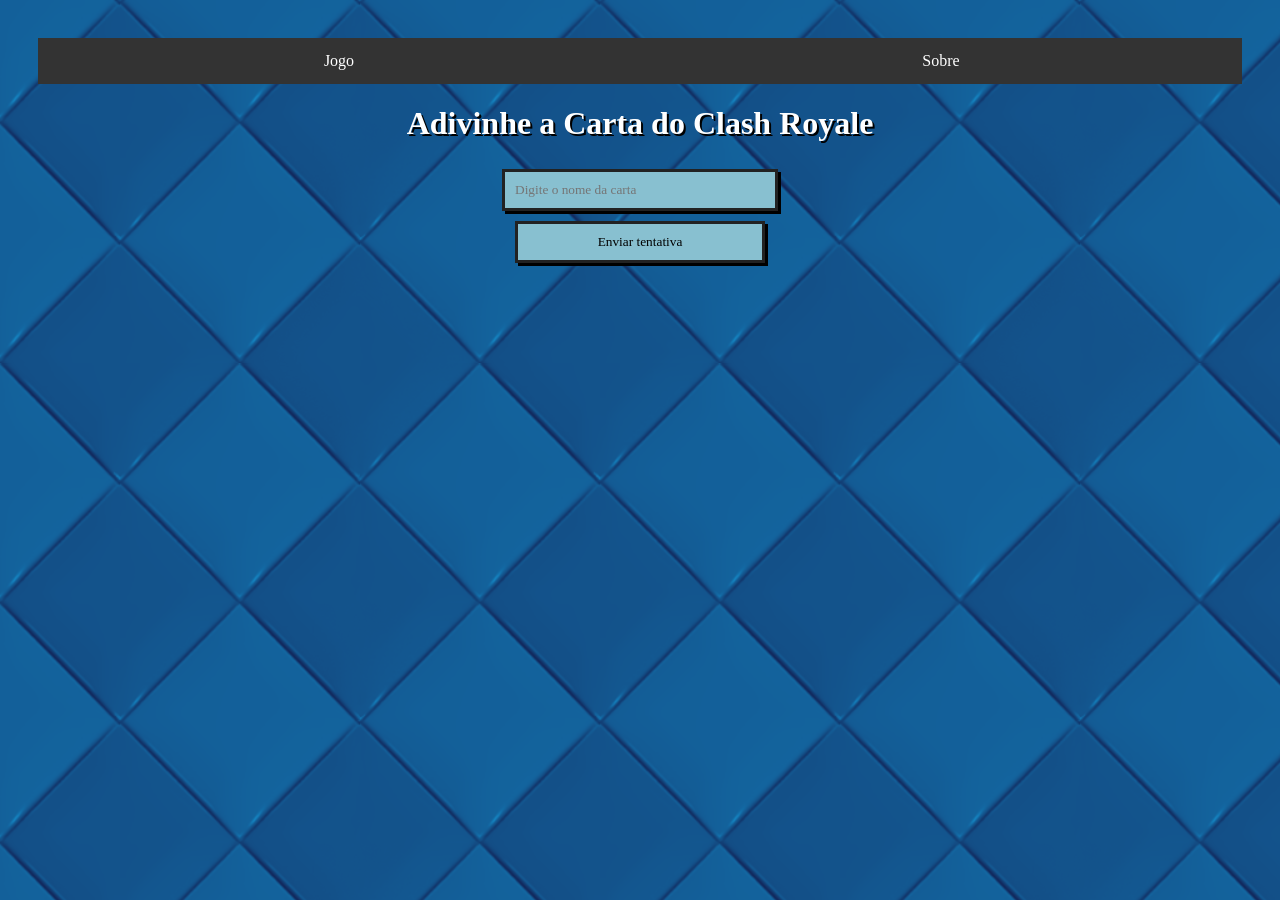
==== index.html @ 4ed064f9 "transpilado para JS" ====
<!DOCTYPE html>
<html lang="pt-br">
<head>
    <meta charset="UTF-8">
    <title>Adivinhe a Carta - Clash Royale</title>
    <style>
        .resultado .correct {
            background-color: #4caf50;
        }

        .resultado .incorrect {
            background-color: #e53935;
        }

        body {
            font-family: 'Press Start 2P', cursive;
            background-image: url('imagens/background.png');
            background-repeat: repeat;
            color: white;
            text-align: center;
            padding: 30px;
        }

        h1 {
            text-shadow: 2px 2px #000;
        }

        input[type="text"], input[type="submit"], button {
            padding: 10px;
            margin: 5px;
            width: 250px;
            cursor: pointer;
            border: 3px solid #222;
            background-color: #88c0d0;
            color: #000;
            font-family: 'Press Start 2P', cursive;
            box-shadow: 3px 3px #000;
        }

        input[type="submit"]:hover, button:hover {
            background-color: #a3d5e0;
        }

        .resultado {
            display: inline-block;
            background-color: rgb(31, 31, 31);
            border: 4px solid #000;
            border-radius: 8px;
            padding: 20px;
            box-shadow: 5px 5px #000;
            margin-top: 20px;
        }

        .resultado p {
            background-color: #3a3a3a;
            border: 3px solid #000;
            border-radius: 5px;
            padding: 8px;
            margin: 5px 0;
            color: white;
            box-shadow: 2px 2px #000;
        }

        .mensagem {
            background-color: #3a3a3a;
            border: 3px solid #000;
            border-radius: 5px;
            padding: 8px;
            margin: 5px 0;
            color: white;
            box-shadow: 2px 2px #000;
        }

        .header {
            background-color: #333;
            border: 3px solid #000;
            padding: 10px;
            border-radius: 5px;
            box-shadow: 2px 2px #000;
            margin-bottom: 10px;
        }

        .navbar {
            display: flex;
            background-color: #333;
        }

        .navbar a {
            flex: 1;
            color: white;
            text-align: center;
            padding: 14px 0;
            text-decoration: none;
            transition: background-color 0.3s;
        }

        .navbar a:hover {
            background-color: #575757;
        }

        /* Importando uma fonte pixelada */
        @import url('https://fonts.googleapis.com/css2?family=Press+Start+2P&display=swap');
    </style>
</head>
<body>

<div class="navbar">
    <a href="index.html">Jogo</a>
    <a href="sobre.html">Sobre</a>
</div>

<h1>Adivinhe a Carta do Clash Royale</h1>

<div id="form-container">
    <form id="jogo-form">
        <input type="text" id="tentativa" placeholder="Digite o nome da carta" required autocomplete="off" list="cartas-datalist">
        <datalist id="cartas-datalist"></datalist>
        <br>
        <input type="submit" value="Enviar tentativa">
    </form>
</div>

<div id="resultado-container"></div>

<script>
    const cartas = {
        //? Elixir
        "espelho": {elixir: "?", raridade: "Épica", tipo: "Feitiço", unidades: 1, alvos: "Nenhum", alcance: "-"},
        //1 Elixir
        "espírito de fogo": {elixir: 1, raridade: "Comum", tipo: "Tropa Terrestre", unidades: 1, alvos: "Aéreo/Terrestre", alcance: "-"},
        "espírito de gelo": {elixir: 1, raridade: "Comum", tipo: "Tropa Terrestre", unidades: 1, alvos: "Aéreo/Terrestre", alcance: "2,5"},
        "espírito elétrico": {elixir: 1, raridade: "Comum", tipo: "Tropa Terrestre", unidades: 1, alvos: "Aéreo/Terrestre", alcance: "2,5"},
        "espírito de cura": {elixir: 1, raridade: "Rara", tipo: "Tropa Terrestre", unidades: 1, alvos: "Aéreo/Terrestre", alcance: "2,5"},
        "esqueletos": {elixir: 1, raridade: "Comum", tipo: "Tropa Terrestre", unidades: 3, alvos: "Terrestre", alcance: "Físico Próximo"},
        //2 Elixir
        "arbusto suspeito": {elixir: 2, raridade: "Rara", tipo: "Tropa Terrestre", unidades: 1, alvos: "Construções", alcance: "-"},
        "barril de bárbaro": {elixir: 2, raridade: "Épica", tipo: "Feitiço", unidades: 1, alvos: "Terrestre", alcance: "4,5"},
        "berserker": {elixir: 2, raridade: "Comum", tipo: "Tropa Terrestre", unidades: 1, alvos: "Terrestre", alcance: "Físico próximo"},
        "bombardeiro": {elixir: 2, raridade: "Comum", tipo: "Tropa Terrestre", unidades: 1, alvos: "Terrestre", alcance: "4,5"},
        "bola de neve": {elixir: 2, raridade: "Comum", tipo: "Feitiço", unidades: 1, alvos: "Aéreo/Terrestre", alcance: "Toda arena"},
        "destruídores de muros": {elixir: 2, raridade: "Épica", tipo: "Tropa Terrestre", unidades: 2, alvos: "Construções", alcance: "Físico próximo"},
        "morcegos": {elixir: 2, raridade: "Comum", tipo: "Tropa Aérea", unidades: 5, alvos: "Aéreo/Terrestre", alcance: "Físico médio"},
        "goblins": {elixir: 2, raridade: "Comum", tipo: "Tropa Terrestre", unidades: 4, alvos: "Terrestre", alcance: "Físico próximo"},
        "goblins lanceiros": {elixir: 2, raridade: "Comum", tipo: "Tropa Terrestre", unidades: 3, alvos: "Aéreo/Terrestre", alcance: "5,5"},
        "golem de gelo": {elixir: 2, raridade: "Rara", tipo: "Tropa Terrestre", unidades: 1, alvos: "Construções", alcance: "Físico próximo"},
        "fúria": {elixir: 2, raridade: "Épica", tipo: "Feitiço", unidades: 1, alvos: "Aéreo/Terrestre", alcance: "Toda arena"},
        "maldição goblin": {elixir: 2, raridade: "Épica", tipo: "Feitiço", unidades: 1, alvos: "Aéreo/Terrestre", alcance: "Toda arena"},
        "tronco": {elixir: 2, raridade: "Lendária", tipo: "Feitiço", unidades: 1, alvos: "Terrestre", alcance: "10,1"},
        "zap": {elixir: 2, raridade: "Comum", tipo: "Feitiço", unidades: 1, alvos: "Aéreo/Terrestre", alcance: "Toda arena"},
        //3 Elixir
        "vinhas": {elixir: 3, raridade: "Épica", tipo: "Feitiço", unidades: 3, alvos: "Aéreo/Terrestre", alcance: "Toda arena"},
        "megasservo": {elixir: 3, raridade: "Rara", tipo: "Tropa Aérea", unidades: 1, alvos: "Aéreo/Terrestre", alcance: "Físico distante"},
        "princesa": {elixir: 3, raridade: "Lendária", tipo: "Tropa Terrestre", unidades: 1, alvos: "Aéreo/Terrestre", alcance: "9"},
        "mago de gelo": {elixir: 3, raridade: "Lendária", tipo: "Tropa Terrestre", unidades: 1, alvos: "Aéreo/Terrestre", alcance: "5,5"},
        "cavaleiro": {elixir: 3, raridade: "Comum", tipo: "Tropa Terrestre", unidades: 1, alvos: "Terrestre", alcance: "Físico médio"},
        "arqueiras": {elixir: 3, raridade: "Comum", tipo: "Tropa Terrestre", unidades: 2, alvos: "Aéreo/Terrestre", alcance: "5"},
        "flechas": {elixir: 3, raridade: "Comum", tipo: "Feitiço", unidades: 1, alvos: "Aéreo/Terrestre", alcance: "Toda arena"},
        "barril de esqueletos": {elixir: 3, raridade: "Comum", tipo: "Tropa Aérea", unidades: 1, alvos: "Construções", alcance: "-"},
        "gangue de goblins": {elixir: 3, raridade: "Comum", tipo: "Tropa Terrestre", unidades: 6, alvos: "Aéreo/Terrestre", alcance: "-"},
        "goblin com dardo": {elixir: 3, raridade: "Rara", tipo: "Tropa Terrestre", unidades: 1, alvos: "Aéreo/Terrestre", alcance: "6,5"},
        "canhão": {elixir: 3, raridade: "Comum", tipo: "Construção", unidades: 1, alvos: "Terrestre", alcance: "5,5"},
        "lápide": {elixir: 3, raridade: "Rara", tipo: "Construção", unidades: 1, alvos: "Nenhum", alcance: "-"},
        "tornado": {elixir: 3, raridade: "Épica", tipo: "Feitiço", unidades: 1, alvos: "Aéreo/Terrestre", alcance: "Toda arena"},
        "golem de elixir": {elixir: 3, raridade: "Rara", tipo: "Tropa Terrestre", unidades: 1, alvos: "Construções", alcance: "Físico próximo"},
        "barril de goblins": {elixir: 3, raridade: "Épica", tipo: "Feitiço", unidades: 3, alvos: "Nenhum", alcance: "Toda arena"},
        "clone": {elixir: 3, raridade: "Épica", tipo: "Feitiço", unidades: 1, alvos: "Aéreo/Terrestre", alcance: "Toda arena"},
        "exército de esqueletos": {elixir: 3, raridade: "Épica", tipo: "Tropa Terrestre", unidades: 15, alvos: "Terrestre", alcance: "-"},
        "servos": {elixir: 3, raridade: "Comum", tipo: "Tropa Aérea", unidades: 3, alvos: "Aéreo/Terrestre", alcance: "Físico distante"},
        "guardas": {elixir: 3, raridade: "Épica", tipo: "Tropa Terrestre", unidades: 3, alvos: "Terrestre", alcance: "Físico distante"},
        "mineiro": {elixir: 3, raridade: "Lendária", tipo: "Tropa Terrestre", unidades: 1, alvos: "Terrestre", alcance: "Toda arena"},
        "bandida": {elixir: 3, raridade: "Lendária", tipo: "Tropa Terrestre", unidades: 1, alvos: "Terrestre", alcance: "Físico próximo"},
        "fantasma real": {elixir: 3, raridade: "Lendária", tipo: "Tropa Terrestre", unidades: 1, alvos: "Terrestre", alcance: "Físico médio"},
        "terremoto": {elixir: 3, raridade: "Rara", tipo: "Feitiço", unidades: 1, alvos: "Terrestre", alcance: "Toda arena"},
        "pescador": {elixir: 3, raridade: "Lendária", tipo: "Tropa Terrestre", unidades: 1, alvos: "Terrestre", alcance: "Físico médio"},
        "pirotécnica": {elixir: 3, raridade: "Comum", tipo: "Tropa Terrestre", unidades: 1, alvos: "Aéreo/Terrestre", alcance: "6"},
        "encomenda real": {elixir: 3, raridade: "Comum", tipo: "Feitiço", unidades: 1, alvos: "Aéreo/Terrestre", alcance: "3"},
        "pequeno príncipe": {elixir: 3, raridade: "Campeão", tipo: "Tropa Terrestre", unidades: 1, alvos: "Aéreo/Terrestre", alcance: "5,5"},
        "vácuo": {elixir: 3, raridade: "Épica", tipo: "Feitiço", unidades: 1, alvos: "Aéreo/Terrestre", alcance: "Toda arena"},
        //4 Elixir
        "mineiro bombado": {elixir: 4, raridade: "Campeão", tipo: "Tropa Terrestre", unidades: 1, alvos: "Terrestre", alcance: "Físico distante"},
        "rei esqueleto": {elixir: 4, raridade: "Campeão", tipo: "Tropa Terrestre", unidades: 1, alvos: "Terrestre", alcance: "Físico médio"},
        "cavaleiro dourado": {elixir: 4, raridade: "Campeão", tipo: "Tropa Terrestre", unidades: 1, alvos: "Terrestre", alcance: "Físico médio"},
        "bruxa mãe": {elixir: 4, raridade: "Lendária", tipo: "Tropa Terrestre", unidades: 1, alvos: "Aéreo/Terrestre", alcance: "5,5"},
        "fênix": {elixir: 4, raridade: "Lendária", tipo: "Tropa Aérea", unidades: 1, alvos: "Aéreo/Terrestre", alcance: "Físico distante"},
        "goblin demolidor": {elixir: 4, raridade: "Rara", tipo: "Tropa Terrestre", unidades: 1, alvos: "Terrestre", alcance: "5"},
        "caçador": {elixir: 4, raridade: "Épica", tipo: "Tropa Terrestre", unidades: 1, alvos: "Aéreo/Terrestre", alcance: "4"},
        "máquina voadora": {elixir: 4, raridade: "Rara", tipo: "Tropa Aérea", unidades: 1, alvos: "Aéreo/Terrestre", alcance: "6"},
        "eletrocutadores": {elixir: 4, raridade: "Rara", tipo: "Tropa Terrestre", unidades: 3, alvos: "Aéreo/Terrestre", alcance: "4,5"},
        "gigante das runas": {elixir: 4, raridade: "Épica", tipo: "Tropa Terrestre", unidades: 1, alvos: "Construções", alcance: "Físico médio"},
        "bruxa sombria": {elixir: 4, raridade: "Lendária", tipo: "Tropa Terrestre", unidades: 1, alvos: "Terrestre", alcance: "Físico distante"},
        "arqueiro mágico": {elixir: 4, raridade: "Lendária", tipo: "Tropa Terrestre", unidades: 1, alvos: "Aéreo/Terrestre", alcance: "7"},
        "mago elétrico": {elixir: 4, raridade: "Lendária", tipo: "Tropa Terrestre", unidades: 1, alvos: "Aéreo/Terrestre", alcance: "5"},
        "dragão infernal": {elixir: 4, raridade: "Lendária", tipo: "Tropa Aérea", unidades: 1, alvos: "Aéreo/Terrestre", alcance: "3,5"},
        "dragões esqueletos": {elixir: 4, raridade: "Comum", tipo: "Tropa Aérea", unidades: 2, alvos: "Aéreo/Terrestre", alcance: "3,5"},
        "curadora guerreira": {elixir: 4, raridade: "Rara", tipo: "Tropa Terrestre", unidades: 1, alvos: "Terrestre", alcance: "Físico distante"},
        "lenhador": {elixir: 4, raridade: "Lendária", tipo: "Tropa Terrestre", unidades: 1, alvos: "Terrestre", alcance: "Físico próximo"},
        "gelo": {elixir: 4, raridade: "Épica", tipo: "fetiço", unidades: 1, alvos: "Aéreo/Terrestre", alcance: "Toda arena"},
        "fornalha": {elixir: 4, raridade: "Rara", tipo: "Construção", unidades: 1, alvos: "Nenhum", alcance: "-"},
        "cabana de goblins": {elixir: 4, raridade: "Rara", tipo: "Construção", unidades: 1, alvos: "Nenhum", alcance: "6"},
        "torre de bombas": {elixir: 4, raridade: "Rara", tipo: "Construção", unidades: 1, alvos: "Terrestre", alcance: "6"},
        "jaula de goblin": {elixir: 4, raridade: "Rara", tipo: "Construção", unidades: 1, alvos: "Nenhum", alcance: "-"},
        "tesla": {elixir: 4, raridade: "Comum", tipo: "Construção", unidades: 1, alvos: "Aéreo/Terrestre", alcance: "5,5"},
        "escavadeira de goblins": {elixir: 4, raridade: "Épica", tipo: "Construção", unidades: 1, alvos: "Terrestre", alcance: "Toda arena"},
        "bola de fogo": {elixir: 4, raridade: "Rara", tipo: "Feitiço", unidades: 1, alvos: "Aéreo/Terrestre", alcance: "Toda arena"},
        "mosqueteira": {elixir: 4, raridade: "Rara", tipo: "Tropa Terrestre", unidades: 1, alvos: "Aéreo/Terrestre", alcance: "6"},
        "mini pekka": {elixir: 4, raridade: "Rara", tipo: "Tropa Terrestre", unidades: 1, alvos: "Terrestre", alcance: "Físico próximo"},
        "valquíria": {elixir: 4, raridade: "Rara", tipo: "Tropa Terrestre", unidades: 1, alvos: "Terrestre", alcance: "Físico médio"},
        "príncipe das trevas": {elixir: 4, raridade: "Épica", tipo: "Tropa Terrestre", unidades: 1, alvos: "Terrestre", alcance: "Físico médio"},
        "bebê dragão": {elixir: 4, raridade: "Épica", tipo: "Tropa Aérea", unidades: 1, alvos: "Aéreo/Terrestre", alcance: "3,5"},
        "veneno": {elixir: 4, raridade: "Épica", tipo: "Feitiço", unidades: 1, alvos: "Aéreo/Terrestre", alcance: "Toda arena"},
        "corredor": {elixir: 4, raridade: "Rara", tipo: "Tropa Terrestre", unidades: 1, alvos: "Construções", alcance: "Físico próximo"},
        "aríete de batalha": {elixir: 4, raridade: "Rara", tipo: "Tropa Terrestre", unidades: 1, alvos: "Construções", alcance: "Físico próximo"},
        "morteiro": {elixir: 4, raridade: "Comum", tipo: "Construção", unidades: 1, alvos: "Terrestre", alcance: "11,5"},
        //5 Elixir
        "rainha arqueira": {elixir: 5, raridade: "Campeão", tipo: "Tropa Terrestre", unidades: 1, alvos: "Aéreo/Terrestre", alcance: "5"},
        "monge": {elixir: 5, raridade: "Campeão", tipo: "Tropa Terrestre", unidades: 1, alvos: "Terrestre", alcance: "Físico médio"},
        "goblinstein": {elixir: 5, raridade: "Campeão", tipo: "Tropa Terrestre", unidades: 2, alvos: "Aéreo/Terrestre", alcance: "5,5"},
        "máquina goblin": {elixir: 5, raridade: "Lendária", tipo: "Tropa Terrestre", unidades: 1, alvos: "Aéreo/Terrestre", alcance: "Físico médio"},
        "patifes": {elixir: 5, raridade: "Comum", tipo: "Tropa Terrestre", unidades: 3, alvos: "Aéreo/Terrestre", alcance: "Físico próximo"},
        "porcos reais": {elixir: 5, raridade: "Rara", tipo: "Tropa Terrestre", unidades: 5, alvos: "Construções", alcance: "Físico próximo"},
        "domadora de carneiro": {elixir: 5, raridade: "Lendária", tipo: "Tropa Terrestre", unidades: 1, alvos: "Construções", alcance: "Físico próximo"},
        "dragão elétrico": {elixir: 5, raridade: "Épica", tipo: "Tropa Aérea", unidades: 1, alvos: "Aéreo/Terrestre", alcance: "3,5"},
        "cemitério": {elixir: 5, raridade: "Lendária", tipo: "Feitiço", unidades: 15, alvos: "Nenhum", alcance: "Toda arena"},
        "gigante": {elixir: 5, raridade: "Rara", tipo: "Tropa Terrestre", unidades: 1, alvos: "Construções", alcance: "Físico médio"},
        "carrinho de canhão": {elixir: 5, raridade: "Épica", tipo: "Tropa Terrestre", unidades: 1, alvos: "Terrestre", alcance: "5,5"},
        "príncipe": {elixir: 5, raridade: "Épica", tipo: "Tropa Terrestre", unidades: 1, alvos: "Terrestre", alcance: "Físico distante"},
        "balão": {elixir: 5, raridade: "Épica", tipo: "Tropa Aérea", unidades: 1, alvos: "Construções", alcance: "Físico próximo"},
        "mago": {elixir: 5, raridade: "Rara", tipo: "Tropa Terrestre", unidades: 1, alvos: "Aéreo/Terrestre", alcance: "5,5"},
        "torre inferno": {elixir: 5, raridade: "Rara", tipo: "Construção", unidades: 1, alvos: "Aéreo/Terrestre", alcance: "6"},
        "executor": {elixir: 5, raridade: "Épica", tipo: "Tropa Terrestre", unidades: 1, alvos: "Aéreo/Terrestre", alcance: "4,5"},
        "bruxa": {elixir: 5, raridade: "Épica", tipo: "Tropa Terrestre", unidades: 1, alvos: "Aéreo/Terrestre", alcance: "5,5"},
        "bárbaros": {elixir: 5, raridade: "Comum", tipo: "Tropa Terrestre", unidades: 5, alvos: "Terrestre", alcance: "Físico próximo"},
        "horda de servos": {elixir: 5, raridade: "Comum", tipo: "Tropa Aérea", unidades: 6, alvos: "Aéreo/Terrestre", alcance: "Físico distante"},
        "lançador": {elixir: 5, raridade: "Épica", tipo: "Tropa Terrestre", unidades: 1, alvos: "Terrestre", alcance: "4"},
        //6 Elixir
        "bandida líder": {elixir: 6, raridade: "Campeão", tipo: "Tropa Terrestre", unidades: 1, alvos: "Terrestre", alcance: "Físico próximo"},
        "gigante real": {elixir: 6, raridade: "Comum", tipo: "Tropa Terrestre", unidades: 1, alvos: "Construções", alcance: "5"},
        "goblin gigante": {elixir: 6, raridade: "Épica", tipo: "Tropa Terrestre", unidades: 1, alvos: "Construções", alcance: "Físico médio"},
        "esqueleto gigante": {elixir: 6, raridade: "Épica", tipo: "Tropa Terrestre", unidades: 1, alvos: "Terrestre", alcance: "Físico próximo"},
        "relâmpago": {elixir: 6, raridade: "Épica", tipo: "Feitiço", unidades: 3, alvos: "Aéreo/Terrestre", alcance: "Toda arena"},
        "coletor de elixir": {elixir: 6, raridade: "Rara", tipo: "Construção", unidades: 1, alvos: "Nenhum", alcance: "-"},
        "foguete": {elixir: 6, raridade: "Rara", tipo: "Feitiço", unidades: 1, alvos: "Aéreo/Terrestre", alcance: "Toda arena"},
        "x besta": {elixir: 6, raridade: "Épica", tipo: "Construção", unidades: 1, alvos: "Terrestre", alcance: "11,5"},
        "bárbaros de elite": {elixir: 6, raridade: "Comum", tipo: "Tropa Terrestre", unidades: 2, alvos: "Terrestre", alcance: "Físico médio"},
        "cabana de bárbaros": {elixir: 6, raridade: "Rara", tipo: "Construção", unidades: 1, alvos: "Nenhum", alcance: "-"},
        "sparky": {elixir: 6, raridade: "Lendária", tipo: "Tropa Terrestre", unidades: 1, alvos: "Terrestre", alcance: "5"},
        //7 Elixir
        "recrutas reais": {elixir: 7, raridade: "Comum", tipo: "Tropa Terrestre", unidades: 6, alvos: "Terrestre", alcance: "Físico distante"},
        "gigante elétrico": {elixir: 7, raridade: "Épica", tipo: "Tropa Terrestre", unidades: 1, alvos: "Construções", alcance: "Físico médio"},
        "pekka": {elixir: 7, raridade: "Épica", tipo: "Tropa Terrestre", unidades: 1, alvos: "Terrestre", alcance: "Físico médio"},
        "lava hound": {elixir: 7, raridade: "Lendária", tipo: "Tropa Aérea", unidades: 1, alvos: "Construções", alcance: "3,5"},
        "mega cavaleiro": {elixir: 7, raridade: "Lendária", tipo: "Tropa Terrestre", unidades: 1, alvos: "Terrestre", alcance: "Físico médio"},
        //8 Elixir
        "golem": {elixir: 8, raridade: "Épica", tipo: "Tropa Terrestre", unidades: 1, alvos: "Construções", alcance: "Físico próximo"},
        //9 Elixir
        "três mosqueteiras": {elixir: 9, raridade: "Rara", tipo: "Tropa Terrestre", unidades: 3, alvos: "Aéreo/Terrestre", alcance: "6"}
    };

    function ucfirst(str) {
        return str.charAt(0).toUpperCase() + str.slice(1);
    }

    // Lógica da Sessão
    let cartaSecretaNome = sessionStorage.getItem('carta_secreta');
    if (!cartaSecretaNome) {
        const nomesCartas = Object.keys(cartas);
        cartaSecretaNome = nomesCartas[Math.floor(Math.random() * nomesCartas.length)];
        sessionStorage.setItem('carta_secreta', cartaSecretaNome);
    }
    const cartaSecreta = cartas[cartaSecretaNome];

    // Preenchendo o Datalist
    const datalist = document.getElementById('cartas-datalist');
    for (const nome in cartas) {
        const option = document.createElement('option');
        option.value = ucfirst(nome);
        datalist.appendChild(option);
    }

    // Formulário de Tentativa
    document.getElementById('jogo-form').addEventListener('submit', function(e) {
        e.preventDefault();
        const tentativaInput = document.getElementById('tentativa').value.trim().toLowerCase();
        const resultContainer = document.getElementById('resultado-container');

        if (!cartas[tentativaInput]) {
            resultContainer.innerHTML = `<div class='resultado'><strong>Carta "${tentativaInput}" não encontrada.</strong></div>`;
            return;
        }

        const cartaTentativa = cartas[tentativaInput];
        let htmlOutput = "<div class='resultado'>";
        const atributos = ["elixir", "raridade", "tipo", "unidades", "alvos", "alcance"];

        if (tentativaInput === cartaSecretaNome) {
            htmlOutput += "<h2>Você acertou!</h2>";
            htmlOutput += `<p class='correct'><strong>${ucfirst(tentativaInput)}</strong></p>`;
            htmlOutput += `<img src='imagens/${tentativaInput}.png' class='correct' alt='${tentativaInput}' style='width:150px; border: 4px solid #000; box-shadow: 4px 4px #000; margin: 10px;'>`;

            atributos.forEach(atributo => {
                htmlOutput += `<p class='correct'><strong> <img src='imagens/${atributo}.png' alt='${atributo}' style='width:16px; vertical-align:middle; width: 25px;'> ${ucfirst(atributo)}: </strong>${cartaSecreta[atributo]}</p>`;
            });

            htmlOutput += `<h3>🎉 Parabéns! Você acertou a carta secreta: <strong>${ucfirst(cartaSecretaNome)}</strong>! 🎉</h3>`;
            htmlOutput += `<button id='btn-reset'>Jogar Novamente</button>`;
            
            document.getElementById('form-container').style.display = 'none';
        } else {
            htmlOutput += "<h2>Tentativa:</h2>";
            htmlOutput += ucfirst(tentativaInput) + "<br>";
            htmlOutput += `<img src='imagens/${tentativaInput}.png' alt='${tentativaInput}' style='width:150px; border: 4px solid #000; box-shadow: 4px 4px #000; margin: 10px;'>`;

            atributos.forEach(atributo => {
                const valorSecreto = cartaSecreta[atributo];
                const valorTentado = cartaTentativa[atributo];
                const classe = (valorSecreto == valorTentado) ? 'correct' : 'incorrect';

                htmlOutput += `<p class='${classe}'><strong> <img src='imagens/${atributo}.png' alt='${atributo}' style='width:16px; vertical-align:middle; width: 25px;'> ${ucfirst(atributo)}: </strong> ${valorTentado}</p>`;
            });
        }
        
        htmlOutput += "</div>";
        resultContainer.innerHTML = htmlOutput;

        const btnReset = document.getElementById('btn-reset');
        if (btnReset) {
            btnReset.addEventListener('click', function() {
                sessionStorage.removeItem('carta_secreta');
                location.reload();
            });
        }
    });
</script>

</body>
</html>
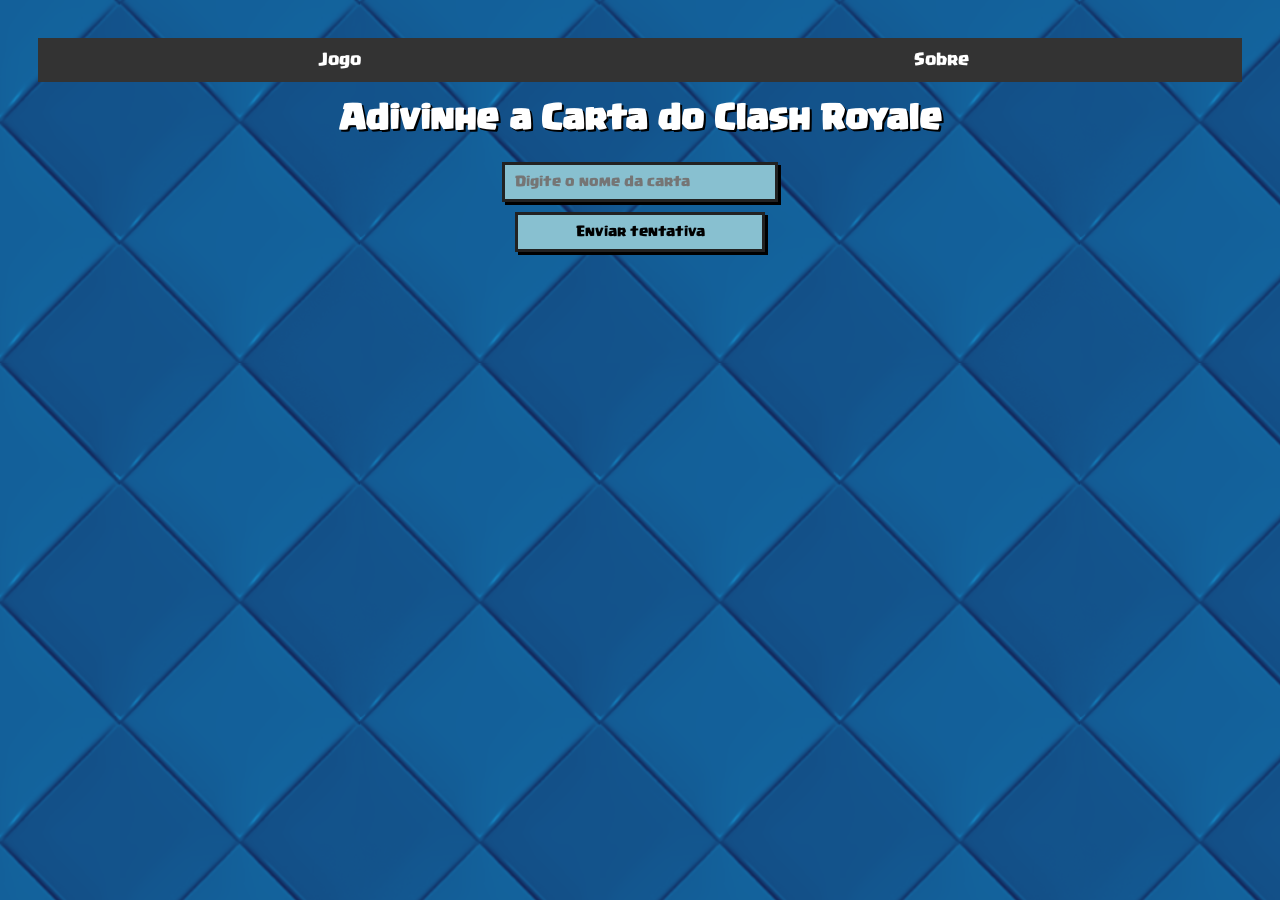
==== commit 6ba1fa39: "refactor css Co-authored-by: Copilot <copilot@github.com>" ====
--- a/index.html
+++ b/index.html
@@ -3,104 +3,7 @@
 <head>
     <meta charset="UTF-8">
     <title>Adivinhe a Carta - Clash Royale</title>
-    <style>
-        .resultado .correct {
-            background-color: #4caf50;
-        }
-
-        .resultado .incorrect {
-            background-color: #e53935;
-        }
-
-        body {
-            font-family: 'Press Start 2P', cursive;
-            background-image: url('imagens/background.png');
-            background-repeat: repeat;
-            color: white;
-            text-align: center;
-            padding: 30px;
-        }
-
-        h1 {
-            text-shadow: 2px 2px #000;
-        }
-
-        input[type="text"], input[type="submit"], button {
-            padding: 10px;
-            margin: 5px;
-            width: 250px;
-            cursor: pointer;
-            border: 3px solid #222;
-            background-color: #88c0d0;
-            color: #000;
-            font-family: 'Press Start 2P', cursive;
-            box-shadow: 3px 3px #000;
-        }
-
-        input[type="submit"]:hover, button:hover {
-            background-color: #a3d5e0;
-        }
-
-        .resultado {
-            display: inline-block;
-            background-color: rgb(31, 31, 31);
-            border: 4px solid #000;
-            border-radius: 8px;
-            padding: 20px;
-            box-shadow: 5px 5px #000;
-            margin-top: 20px;
-        }
-
-        .resultado p {
-            background-color: #3a3a3a;
-            border: 3px solid #000;
-            border-radius: 5px;
-            padding: 8px;
-            margin: 5px 0;
-            color: white;
-            box-shadow: 2px 2px #000;
-        }
-
-        .mensagem {
-            background-color: #3a3a3a;
-            border: 3px solid #000;
-            border-radius: 5px;
-            padding: 8px;
-            margin: 5px 0;
-            color: white;
-            box-shadow: 2px 2px #000;
-        }
-
-        .header {
-            background-color: #333;
-            border: 3px solid #000;
-            padding: 10px;
-            border-radius: 5px;
-            box-shadow: 2px 2px #000;
-            margin-bottom: 10px;
-        }
-
-        .navbar {
-            display: flex;
-            background-color: #333;
-        }
-
-        .navbar a {
-            flex: 1;
-            color: white;
-            text-align: center;
-            padding: 14px 0;
-            text-decoration: none;
-            transition: background-color 0.3s;
-        }
-
-        .navbar a:hover {
-            background-color: #575757;
-        }
-
-        /* Importando uma fonte pixelada */
-        @import url('https://fonts.googleapis.com/css2?family=Press+Start+2P&display=swap');
-    </style>
+    <link rel="stylesheet" href="style.css">
 </head>
 <body>
 
@@ -295,10 +198,10 @@
         if (tentativaInput === cartaSecretaNome) {
             htmlOutput += "<h2>Você acertou!</h2>";
             htmlOutput += `<p class='correct'><strong>${ucfirst(tentativaInput)}</strong></p>`;
-            htmlOutput += `<img src='imagens/${tentativaInput}.png' class='correct' alt='${tentativaInput}' style='width:150px; border: 4px solid #000; box-shadow: 4px 4px #000; margin: 10px;'>`;
+            htmlOutput += `<img src='assets/imagens/${tentativaInput}.png' class='correct' alt='${tentativaInput}' style='width:150px; border: 4px solid #000; box-shadow: 4px 4px #000; margin: 10px;'>`;
 
             atributos.forEach(atributo => {
-                htmlOutput += `<p class='correct'><strong> <img src='imagens/${atributo}.png' alt='${atributo}' style='width:16px; vertical-align:middle; width: 25px;'> ${ucfirst(atributo)}: </strong>${cartaSecreta[atributo]}</p>`;
+                htmlOutput += `<p class='correct'><strong> <img src='assets/imagens/${atributo}.png' alt='${atributo}' style='width:16px; vertical-align:middle; width: 25px;'> ${ucfirst(atributo)}: </strong>${cartaSecreta[atributo]}</p>`;
             });
 
             htmlOutput += `<h3>🎉 Parabéns! Você acertou a carta secreta: <strong>${ucfirst(cartaSecretaNome)}</strong>! 🎉</h3>`;
@@ -308,14 +211,14 @@
         } else {
             htmlOutput += "<h2>Tentativa:</h2>";
             htmlOutput += ucfirst(tentativaInput) + "<br>";
-            htmlOutput += `<img src='imagens/${tentativaInput}.png' alt='${tentativaInput}' style='width:150px; border: 4px solid #000; box-shadow: 4px 4px #000; margin: 10px;'>`;
+            htmlOutput += `<img src='assets/imagens/${tentativaInput}.png' alt='${tentativaInput}' style='width:150px; border: 4px solid #000; box-shadow: 4px 4px #000; margin: 10px;'>`;
 
             atributos.forEach(atributo => {
                 const valorSecreto = cartaSecreta[atributo];
                 const valorTentado = cartaTentativa[atributo];
                 const classe = (valorSecreto == valorTentado) ? 'correct' : 'incorrect';
 
-                htmlOutput += `<p class='${classe}'><strong> <img src='imagens/${atributo}.png' alt='${atributo}' style='width:16px; vertical-align:middle; width: 25px;'> ${ucfirst(atributo)}: </strong> ${valorTentado}</p>`;
+                htmlOutput += `<p class='${classe}'><strong> <img src='assets/imagens/${atributo}.png' alt='${atributo}' style='width:16px; vertical-align:middle; width: 25px;'> ${ucfirst(atributo)}: </strong> ${valorTentado}</p>`;
             });
         }
         
--- a/style.css
+++ b/style.css
@@ -0,0 +1,98 @@
+@font-face {
+    font-family: 'Clash';
+    src: url('assets/Clash_Regular.otf') format('opentype');
+}
+
+.resultado .correct {
+    background-color: #4caf50;
+}
+
+.resultado .incorrect {
+    background-color: #e53935;
+}
+
+body {
+    font-family: 'Clash', sans-serif;
+    background-image: url('assets/imagens/background.png');
+    background-repeat: repeat;
+    color: white;
+    text-align: center;
+    padding: 30px;
+}
+
+h1 {
+    text-shadow: 2px 2px #000;
+}
+
+input[type="text"], input[type="submit"], button {
+    padding: 10px;
+    margin: 5px;
+    width: 250px;
+    cursor: pointer;
+    border: 3px solid #222;
+    background-color: #88c0d0;
+    color: #000;
+    font-family: 'Clash', sans-serif;
+    box-shadow: 3px 3px #000;
+}
+
+input[type="submit"]:hover, button:hover {
+    background-color: #a3d5e0;
+}
+
+.resultado {
+    display: inline-block;
+    background-color: rgb(31, 31, 31);
+    border: 4px solid #000;
+    border-radius: 8px;
+    padding: 20px;
+    box-shadow: 5px 5px #000;
+    margin-top: 20px;
+}
+
+.resultado p {
+    background-color: #3a3a3a;
+    border: 3px solid #000;
+    border-radius: 5px;
+    padding: 8px;
+    margin: 5px 0;
+    color: white;
+    box-shadow: 2px 2px #000;
+}
+
+.mensagem {
+    background-color: #3a3a3a;
+    border: 3px solid #000;
+    border-radius: 5px;
+    padding: 8px;
+    margin: 5px 0;
+    color: white;
+    box-shadow: 2px 2px #000;
+}
+
+.header {
+    background-color: #333;
+    border: 3px solid #000;
+    padding: 10px;
+    border-radius: 5px;
+    box-shadow: 2px 2px #000;
+    margin-bottom: 10px;
+}
+
+.navbar {
+    display: flex;
+    background-color: #333;
+}
+
+.navbar a {
+    flex: 1;
+    color: white;
+    text-align: center;
+    padding: 14px 0;
+    text-decoration: none;
+    transition: background-color 0.3s;
+}
+
+.navbar a:hover {
+    background-color: #575757;
+}
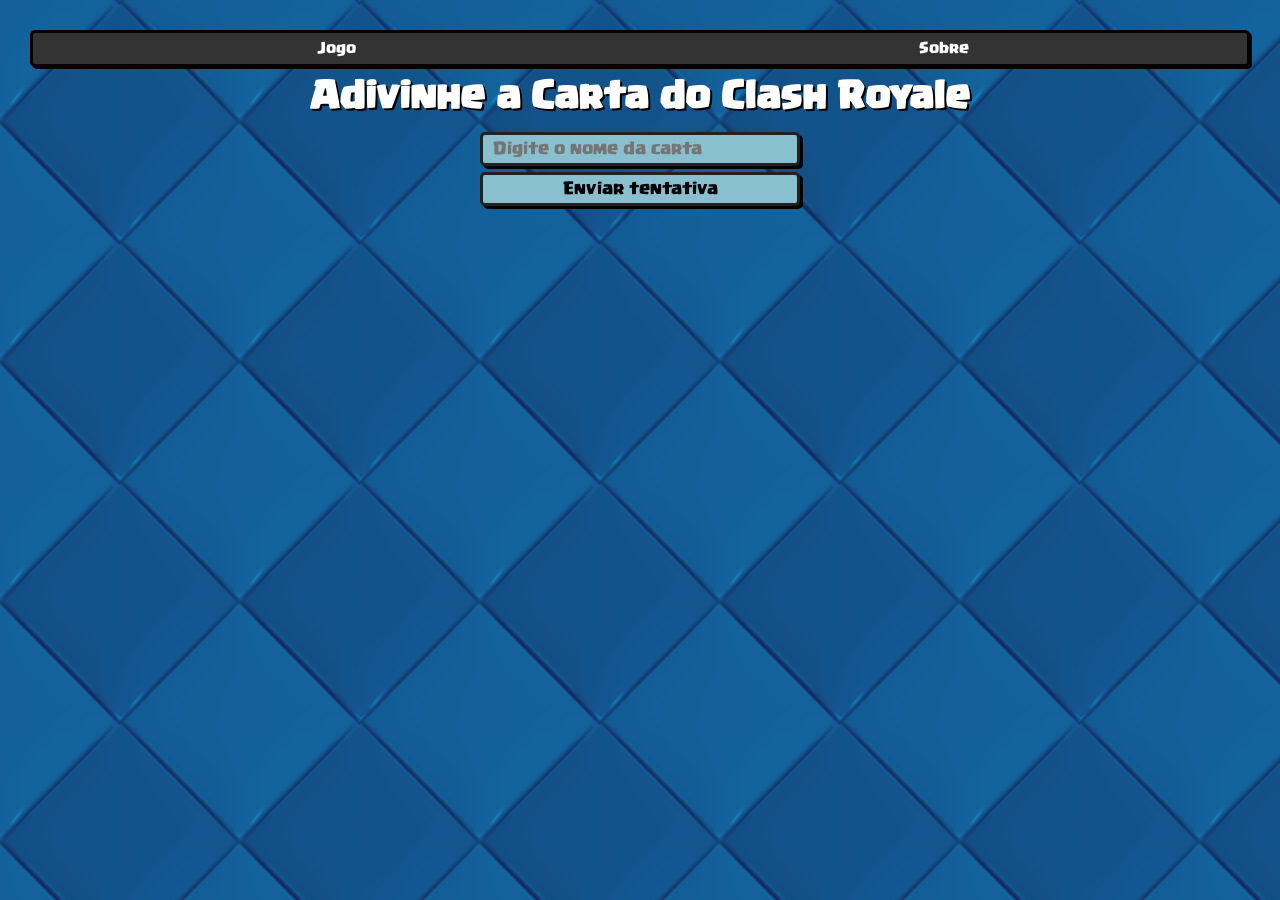
==== commit dbc9718b: "melhora css Co-authored-by: Copilot <copilot@github.com>" ====
--- a/index.html
+++ b/index.html
@@ -2,6 +2,7 @@
 <html lang="pt-br">
 <head>
     <meta charset="UTF-8">
+    <meta name="viewport" content="width=device-width, initial-scale=1.0">
     <title>Adivinhe a Carta - Clash Royale</title>
     <link rel="stylesheet" href="style.css">
 </head>
@@ -25,215 +26,8 @@
 
 <div id="resultado-container"></div>
 
-<script>
-    const cartas = {
-        //? Elixir
-        "espelho": {elixir: "?", raridade: "Épica", tipo: "Feitiço", unidades: 1, alvos: "Nenhum", alcance: "-"},
-        //1 Elixir
-        "espírito de fogo": {elixir: 1, raridade: "Comum", tipo: "Tropa Terrestre", unidades: 1, alvos: "Aéreo/Terrestre", alcance: "-"},
-        "espírito de gelo": {elixir: 1, raridade: "Comum", tipo: "Tropa Terrestre", unidades: 1, alvos: "Aéreo/Terrestre", alcance: "2,5"},
-        "espírito elétrico": {elixir: 1, raridade: "Comum", tipo: "Tropa Terrestre", unidades: 1, alvos: "Aéreo/Terrestre", alcance: "2,5"},
-        "espírito de cura": {elixir: 1, raridade: "Rara", tipo: "Tropa Terrestre", unidades: 1, alvos: "Aéreo/Terrestre", alcance: "2,5"},
-        "esqueletos": {elixir: 1, raridade: "Comum", tipo: "Tropa Terrestre", unidades: 3, alvos: "Terrestre", alcance: "Físico Próximo"},
-        //2 Elixir
-        "arbusto suspeito": {elixir: 2, raridade: "Rara", tipo: "Tropa Terrestre", unidades: 1, alvos: "Construções", alcance: "-"},
-        "barril de bárbaro": {elixir: 2, raridade: "Épica", tipo: "Feitiço", unidades: 1, alvos: "Terrestre", alcance: "4,5"},
-        "berserker": {elixir: 2, raridade: "Comum", tipo: "Tropa Terrestre", unidades: 1, alvos: "Terrestre", alcance: "Físico próximo"},
-        "bombardeiro": {elixir: 2, raridade: "Comum", tipo: "Tropa Terrestre", unidades: 1, alvos: "Terrestre", alcance: "4,5"},
-        "bola de neve": {elixir: 2, raridade: "Comum", tipo: "Feitiço", unidades: 1, alvos: "Aéreo/Terrestre", alcance: "Toda arena"},
-        "destruídores de muros": {elixir: 2, raridade: "Épica", tipo: "Tropa Terrestre", unidades: 2, alvos: "Construções", alcance: "Físico próximo"},
-        "morcegos": {elixir: 2, raridade: "Comum", tipo: "Tropa Aérea", unidades: 5, alvos: "Aéreo/Terrestre", alcance: "Físico médio"},
-        "goblins": {elixir: 2, raridade: "Comum", tipo: "Tropa Terrestre", unidades: 4, alvos: "Terrestre", alcance: "Físico próximo"},
-        "goblins lanceiros": {elixir: 2, raridade: "Comum", tipo: "Tropa Terrestre", unidades: 3, alvos: "Aéreo/Terrestre", alcance: "5,5"},
-        "golem de gelo": {elixir: 2, raridade: "Rara", tipo: "Tropa Terrestre", unidades: 1, alvos: "Construções", alcance: "Físico próximo"},
-        "fúria": {elixir: 2, raridade: "Épica", tipo: "Feitiço", unidades: 1, alvos: "Aéreo/Terrestre", alcance: "Toda arena"},
-        "maldição goblin": {elixir: 2, raridade: "Épica", tipo: "Feitiço", unidades: 1, alvos: "Aéreo/Terrestre", alcance: "Toda arena"},
-        "tronco": {elixir: 2, raridade: "Lendária", tipo: "Feitiço", unidades: 1, alvos: "Terrestre", alcance: "10,1"},
-        "zap": {elixir: 2, raridade: "Comum", tipo: "Feitiço", unidades: 1, alvos: "Aéreo/Terrestre", alcance: "Toda arena"},
-        //3 Elixir
-        "vinhas": {elixir: 3, raridade: "Épica", tipo: "Feitiço", unidades: 3, alvos: "Aéreo/Terrestre", alcance: "Toda arena"},
-        "megasservo": {elixir: 3, raridade: "Rara", tipo: "Tropa Aérea", unidades: 1, alvos: "Aéreo/Terrestre", alcance: "Físico distante"},
-        "princesa": {elixir: 3, raridade: "Lendária", tipo: "Tropa Terrestre", unidades: 1, alvos: "Aéreo/Terrestre", alcance: "9"},
-        "mago de gelo": {elixir: 3, raridade: "Lendária", tipo: "Tropa Terrestre", unidades: 1, alvos: "Aéreo/Terrestre", alcance: "5,5"},
-        "cavaleiro": {elixir: 3, raridade: "Comum", tipo: "Tropa Terrestre", unidades: 1, alvos: "Terrestre", alcance: "Físico médio"},
-        "arqueiras": {elixir: 3, raridade: "Comum", tipo: "Tropa Terrestre", unidades: 2, alvos: "Aéreo/Terrestre", alcance: "5"},
-        "flechas": {elixir: 3, raridade: "Comum", tipo: "Feitiço", unidades: 1, alvos: "Aéreo/Terrestre", alcance: "Toda arena"},
-        "barril de esqueletos": {elixir: 3, raridade: "Comum", tipo: "Tropa Aérea", unidades: 1, alvos: "Construções", alcance: "-"},
-        "gangue de goblins": {elixir: 3, raridade: "Comum", tipo: "Tropa Terrestre", unidades: 6, alvos: "Aéreo/Terrestre", alcance: "-"},
-        "goblin com dardo": {elixir: 3, raridade: "Rara", tipo: "Tropa Terrestre", unidades: 1, alvos: "Aéreo/Terrestre", alcance: "6,5"},
-        "canhão": {elixir: 3, raridade: "Comum", tipo: "Construção", unidades: 1, alvos: "Terrestre", alcance: "5,5"},
-        "lápide": {elixir: 3, raridade: "Rara", tipo: "Construção", unidades: 1, alvos: "Nenhum", alcance: "-"},
-        "tornado": {elixir: 3, raridade: "Épica", tipo: "Feitiço", unidades: 1, alvos: "Aéreo/Terrestre", alcance: "Toda arena"},
-        "golem de elixir": {elixir: 3, raridade: "Rara", tipo: "Tropa Terrestre", unidades: 1, alvos: "Construções", alcance: "Físico próximo"},
-        "barril de goblins": {elixir: 3, raridade: "Épica", tipo: "Feitiço", unidades: 3, alvos: "Nenhum", alcance: "Toda arena"},
-        "clone": {elixir: 3, raridade: "Épica", tipo: "Feitiço", unidades: 1, alvos: "Aéreo/Terrestre", alcance: "Toda arena"},
-        "exército de esqueletos": {elixir: 3, raridade: "Épica", tipo: "Tropa Terrestre", unidades: 15, alvos: "Terrestre", alcance: "-"},
-        "servos": {elixir: 3, raridade: "Comum", tipo: "Tropa Aérea", unidades: 3, alvos: "Aéreo/Terrestre", alcance: "Físico distante"},
-        "guardas": {elixir: 3, raridade: "Épica", tipo: "Tropa Terrestre", unidades: 3, alvos: "Terrestre", alcance: "Físico distante"},
-        "mineiro": {elixir: 3, raridade: "Lendária", tipo: "Tropa Terrestre", unidades: 1, alvos: "Terrestre", alcance: "Toda arena"},
-        "bandida": {elixir: 3, raridade: "Lendária", tipo: "Tropa Terrestre", unidades: 1, alvos: "Terrestre", alcance: "Físico próximo"},
-        "fantasma real": {elixir: 3, raridade: "Lendária", tipo: "Tropa Terrestre", unidades: 1, alvos: "Terrestre", alcance: "Físico médio"},
-        "terremoto": {elixir: 3, raridade: "Rara", tipo: "Feitiço", unidades: 1, alvos: "Terrestre", alcance: "Toda arena"},
-        "pescador": {elixir: 3, raridade: "Lendária", tipo: "Tropa Terrestre", unidades: 1, alvos: "Terrestre", alcance: "Físico médio"},
-        "pirotécnica": {elixir: 3, raridade: "Comum", tipo: "Tropa Terrestre", unidades: 1, alvos: "Aéreo/Terrestre", alcance: "6"},
-        "encomenda real": {elixir: 3, raridade: "Comum", tipo: "Feitiço", unidades: 1, alvos: "Aéreo/Terrestre", alcance: "3"},
-        "pequeno príncipe": {elixir: 3, raridade: "Campeão", tipo: "Tropa Terrestre", unidades: 1, alvos: "Aéreo/Terrestre", alcance: "5,5"},
-        "vácuo": {elixir: 3, raridade: "Épica", tipo: "Feitiço", unidades: 1, alvos: "Aéreo/Terrestre", alcance: "Toda arena"},
-        //4 Elixir
-        "mineiro bombado": {elixir: 4, raridade: "Campeão", tipo: "Tropa Terrestre", unidades: 1, alvos: "Terrestre", alcance: "Físico distante"},
-        "rei esqueleto": {elixir: 4, raridade: "Campeão", tipo: "Tropa Terrestre", unidades: 1, alvos: "Terrestre", alcance: "Físico médio"},
-        "cavaleiro dourado": {elixir: 4, raridade: "Campeão", tipo: "Tropa Terrestre", unidades: 1, alvos: "Terrestre", alcance: "Físico médio"},
-        "bruxa mãe": {elixir: 4, raridade: "Lendária", tipo: "Tropa Terrestre", unidades: 1, alvos: "Aéreo/Terrestre", alcance: "5,5"},
-        "fênix": {elixir: 4, raridade: "Lendária", tipo: "Tropa Aérea", unidades: 1, alvos: "Aéreo/Terrestre", alcance: "Físico distante"},
-        "goblin demolidor": {elixir: 4, raridade: "Rara", tipo: "Tropa Terrestre", unidades: 1, alvos: "Terrestre", alcance: "5"},
-        "caçador": {elixir: 4, raridade: "Épica", tipo: "Tropa Terrestre", unidades: 1, alvos: "Aéreo/Terrestre", alcance: "4"},
-        "máquina voadora": {elixir: 4, raridade: "Rara", tipo: "Tropa Aérea", unidades: 1, alvos: "Aéreo/Terrestre", alcance: "6"},
-        "eletrocutadores": {elixir: 4, raridade: "Rara", tipo: "Tropa Terrestre", unidades: 3, alvos: "Aéreo/Terrestre", alcance: "4,5"},
-        "gigante das runas": {elixir: 4, raridade: "Épica", tipo: "Tropa Terrestre", unidades: 1, alvos: "Construções", alcance: "Físico médio"},
-        "bruxa sombria": {elixir: 4, raridade: "Lendária", tipo: "Tropa Terrestre", unidades: 1, alvos: "Terrestre", alcance: "Físico distante"},
-        "arqueiro mágico": {elixir: 4, raridade: "Lendária", tipo: "Tropa Terrestre", unidades: 1, alvos: "Aéreo/Terrestre", alcance: "7"},
-        "mago elétrico": {elixir: 4, raridade: "Lendária", tipo: "Tropa Terrestre", unidades: 1, alvos: "Aéreo/Terrestre", alcance: "5"},
-        "dragão infernal": {elixir: 4, raridade: "Lendária", tipo: "Tropa Aérea", unidades: 1, alvos: "Aéreo/Terrestre", alcance: "3,5"},
-        "dragões esqueletos": {elixir: 4, raridade: "Comum", tipo: "Tropa Aérea", unidades: 2, alvos: "Aéreo/Terrestre", alcance: "3,5"},
-        "curadora guerreira": {elixir: 4, raridade: "Rara", tipo: "Tropa Terrestre", unidades: 1, alvos: "Terrestre", alcance: "Físico distante"},
-        "lenhador": {elixir: 4, raridade: "Lendária", tipo: "Tropa Terrestre", unidades: 1, alvos: "Terrestre", alcance: "Físico próximo"},
-        "gelo": {elixir: 4, raridade: "Épica", tipo: "fetiço", unidades: 1, alvos: "Aéreo/Terrestre", alcance: "Toda arena"},
-        "fornalha": {elixir: 4, raridade: "Rara", tipo: "Construção", unidades: 1, alvos: "Nenhum", alcance: "-"},
-        "cabana de goblins": {elixir: 4, raridade: "Rara", tipo: "Construção", unidades: 1, alvos: "Nenhum", alcance: "6"},
-        "torre de bombas": {elixir: 4, raridade: "Rara", tipo: "Construção", unidades: 1, alvos: "Terrestre", alcance: "6"},
-        "jaula de goblin": {elixir: 4, raridade: "Rara", tipo: "Construção", unidades: 1, alvos: "Nenhum", alcance: "-"},
-        "tesla": {elixir: 4, raridade: "Comum", tipo: "Construção", unidades: 1, alvos: "Aéreo/Terrestre", alcance: "5,5"},
-        "escavadeira de goblins": {elixir: 4, raridade: "Épica", tipo: "Construção", unidades: 1, alvos: "Terrestre", alcance: "Toda arena"},
-        "bola de fogo": {elixir: 4, raridade: "Rara", tipo: "Feitiço", unidades: 1, alvos: "Aéreo/Terrestre", alcance: "Toda arena"},
-        "mosqueteira": {elixir: 4, raridade: "Rara", tipo: "Tropa Terrestre", unidades: 1, alvos: "Aéreo/Terrestre", alcance: "6"},
-        "mini pekka": {elixir: 4, raridade: "Rara", tipo: "Tropa Terrestre", unidades: 1, alvos: "Terrestre", alcance: "Físico próximo"},
-        "valquíria": {elixir: 4, raridade: "Rara", tipo: "Tropa Terrestre", unidades: 1, alvos: "Terrestre", alcance: "Físico médio"},
-        "príncipe das trevas": {elixir: 4, raridade: "Épica", tipo: "Tropa Terrestre", unidades: 1, alvos: "Terrestre", alcance: "Físico médio"},
-        "bebê dragão": {elixir: 4, raridade: "Épica", tipo: "Tropa Aérea", unidades: 1, alvos: "Aéreo/Terrestre", alcance: "3,5"},
-        "veneno": {elixir: 4, raridade: "Épica", tipo: "Feitiço", unidades: 1, alvos: "Aéreo/Terrestre", alcance: "Toda arena"},
-        "corredor": {elixir: 4, raridade: "Rara", tipo: "Tropa Terrestre", unidades: 1, alvos: "Construções", alcance: "Físico próximo"},
-        "aríete de batalha": {elixir: 4, raridade: "Rara", tipo: "Tropa Terrestre", unidades: 1, alvos: "Construções", alcance: "Físico próximo"},
-        "morteiro": {elixir: 4, raridade: "Comum", tipo: "Construção", unidades: 1, alvos: "Terrestre", alcance: "11,5"},
-        //5 Elixir
-        "rainha arqueira": {elixir: 5, raridade: "Campeão", tipo: "Tropa Terrestre", unidades: 1, alvos: "Aéreo/Terrestre", alcance: "5"},
-        "monge": {elixir: 5, raridade: "Campeão", tipo: "Tropa Terrestre", unidades: 1, alvos: "Terrestre", alcance: "Físico médio"},
-        "goblinstein": {elixir: 5, raridade: "Campeão", tipo: "Tropa Terrestre", unidades: 2, alvos: "Aéreo/Terrestre", alcance: "5,5"},
-        "máquina goblin": {elixir: 5, raridade: "Lendária", tipo: "Tropa Terrestre", unidades: 1, alvos: "Aéreo/Terrestre", alcance: "Físico médio"},
-        "patifes": {elixir: 5, raridade: "Comum", tipo: "Tropa Terrestre", unidades: 3, alvos: "Aéreo/Terrestre", alcance: "Físico próximo"},
-        "porcos reais": {elixir: 5, raridade: "Rara", tipo: "Tropa Terrestre", unidades: 5, alvos: "Construções", alcance: "Físico próximo"},
-        "domadora de carneiro": {elixir: 5, raridade: "Lendária", tipo: "Tropa Terrestre", unidades: 1, alvos: "Construções", alcance: "Físico próximo"},
-        "dragão elétrico": {elixir: 5, raridade: "Épica", tipo: "Tropa Aérea", unidades: 1, alvos: "Aéreo/Terrestre", alcance: "3,5"},
-        "cemitério": {elixir: 5, raridade: "Lendária", tipo: "Feitiço", unidades: 15, alvos: "Nenhum", alcance: "Toda arena"},
-        "gigante": {elixir: 5, raridade: "Rara", tipo: "Tropa Terrestre", unidades: 1, alvos: "Construções", alcance: "Físico médio"},
-        "carrinho de canhão": {elixir: 5, raridade: "Épica", tipo: "Tropa Terrestre", unidades: 1, alvos: "Terrestre", alcance: "5,5"},
-        "príncipe": {elixir: 5, raridade: "Épica", tipo: "Tropa Terrestre", unidades: 1, alvos: "Terrestre", alcance: "Físico distante"},
-        "balão": {elixir: 5, raridade: "Épica", tipo: "Tropa Aérea", unidades: 1, alvos: "Construções", alcance: "Físico próximo"},
-        "mago": {elixir: 5, raridade: "Rara", tipo: "Tropa Terrestre", unidades: 1, alvos: "Aéreo/Terrestre", alcance: "5,5"},
-        "torre inferno": {elixir: 5, raridade: "Rara", tipo: "Construção", unidades: 1, alvos: "Aéreo/Terrestre", alcance: "6"},
-        "executor": {elixir: 5, raridade: "Épica", tipo: "Tropa Terrestre", unidades: 1, alvos: "Aéreo/Terrestre", alcance: "4,5"},
-        "bruxa": {elixir: 5, raridade: "Épica", tipo: "Tropa Terrestre", unidades: 1, alvos: "Aéreo/Terrestre", alcance: "5,5"},
-        "bárbaros": {elixir: 5, raridade: "Comum", tipo: "Tropa Terrestre", unidades: 5, alvos: "Terrestre", alcance: "Físico próximo"},
-        "horda de servos": {elixir: 5, raridade: "Comum", tipo: "Tropa Aérea", unidades: 6, alvos: "Aéreo/Terrestre", alcance: "Físico distante"},
-        "lançador": {elixir: 5, raridade: "Épica", tipo: "Tropa Terrestre", unidades: 1, alvos: "Terrestre", alcance: "4"},
-        //6 Elixir
-        "bandida líder": {elixir: 6, raridade: "Campeão", tipo: "Tropa Terrestre", unidades: 1, alvos: "Terrestre", alcance: "Físico próximo"},
-        "gigante real": {elixir: 6, raridade: "Comum", tipo: "Tropa Terrestre", unidades: 1, alvos: "Construções", alcance: "5"},
-        "goblin gigante": {elixir: 6, raridade: "Épica", tipo: "Tropa Terrestre", unidades: 1, alvos: "Construções", alcance: "Físico médio"},
-        "esqueleto gigante": {elixir: 6, raridade: "Épica", tipo: "Tropa Terrestre", unidades: 1, alvos: "Terrestre", alcance: "Físico próximo"},
-        "relâmpago": {elixir: 6, raridade: "Épica", tipo: "Feitiço", unidades: 3, alvos: "Aéreo/Terrestre", alcance: "Toda arena"},
-        "coletor de elixir": {elixir: 6, raridade: "Rara", tipo: "Construção", unidades: 1, alvos: "Nenhum", alcance: "-"},
-        "foguete": {elixir: 6, raridade: "Rara", tipo: "Feitiço", unidades: 1, alvos: "Aéreo/Terrestre", alcance: "Toda arena"},
-        "x besta": {elixir: 6, raridade: "Épica", tipo: "Construção", unidades: 1, alvos: "Terrestre", alcance: "11,5"},
-        "bárbaros de elite": {elixir: 6, raridade: "Comum", tipo: "Tropa Terrestre", unidades: 2, alvos: "Terrestre", alcance: "Físico médio"},
-        "cabana de bárbaros": {elixir: 6, raridade: "Rara", tipo: "Construção", unidades: 1, alvos: "Nenhum", alcance: "-"},
-        "sparky": {elixir: 6, raridade: "Lendária", tipo: "Tropa Terrestre", unidades: 1, alvos: "Terrestre", alcance: "5"},
-        //7 Elixir
-        "recrutas reais": {elixir: 7, raridade: "Comum", tipo: "Tropa Terrestre", unidades: 6, alvos: "Terrestre", alcance: "Físico distante"},
-        "gigante elétrico": {elixir: 7, raridade: "Épica", tipo: "Tropa Terrestre", unidades: 1, alvos: "Construções", alcance: "Físico médio"},
-        "pekka": {elixir: 7, raridade: "Épica", tipo: "Tropa Terrestre", unidades: 1, alvos: "Terrestre", alcance: "Físico médio"},
-        "lava hound": {elixir: 7, raridade: "Lendária", tipo: "Tropa Aérea", unidades: 1, alvos: "Construções", alcance: "3,5"},
-        "mega cavaleiro": {elixir: 7, raridade: "Lendária", tipo: "Tropa Terrestre", unidades: 1, alvos: "Terrestre", alcance: "Físico médio"},
-        //8 Elixir
-        "golem": {elixir: 8, raridade: "Épica", tipo: "Tropa Terrestre", unidades: 1, alvos: "Construções", alcance: "Físico próximo"},
-        //9 Elixir
-        "três mosqueteiras": {elixir: 9, raridade: "Rara", tipo: "Tropa Terrestre", unidades: 3, alvos: "Aéreo/Terrestre", alcance: "6"}
-    };
-
-    function ucfirst(str) {
-        return str.charAt(0).toUpperCase() + str.slice(1);
-    }
-
-    // Lógica da Sessão
-    let cartaSecretaNome = sessionStorage.getItem('carta_secreta');
-    if (!cartaSecretaNome) {
-        const nomesCartas = Object.keys(cartas);
-        cartaSecretaNome = nomesCartas[Math.floor(Math.random() * nomesCartas.length)];
-        sessionStorage.setItem('carta_secreta', cartaSecretaNome);
-    }
-    const cartaSecreta = cartas[cartaSecretaNome];
-
-    // Preenchendo o Datalist
-    const datalist = document.getElementById('cartas-datalist');
-    for (const nome in cartas) {
-        const option = document.createElement('option');
-        option.value = ucfirst(nome);
-        datalist.appendChild(option);
-    }
-
-    // Formulário de Tentativa
-    document.getElementById('jogo-form').addEventListener('submit', function(e) {
-        e.preventDefault();
-        const tentativaInput = document.getElementById('tentativa').value.trim().toLowerCase();
-        const resultContainer = document.getElementById('resultado-container');
-
-        if (!cartas[tentativaInput]) {
-            resultContainer.innerHTML = `<div class='resultado'><strong>Carta "${tentativaInput}" não encontrada.</strong></div>`;
-            return;
-        }
-
-        const cartaTentativa = cartas[tentativaInput];
-        let htmlOutput = "<div class='resultado'>";
-        const atributos = ["elixir", "raridade", "tipo", "unidades", "alvos", "alcance"];
-
-        if (tentativaInput === cartaSecretaNome) {
-            htmlOutput += "<h2>Você acertou!</h2>";
-            htmlOutput += `<p class='correct'><strong>${ucfirst(tentativaInput)}</strong></p>`;
-            htmlOutput += `<img src='assets/imagens/${tentativaInput}.png' class='correct' alt='${tentativaInput}' style='width:150px; border: 4px solid #000; box-shadow: 4px 4px #000; margin: 10px;'>`;
-
-            atributos.forEach(atributo => {
-                htmlOutput += `<p class='correct'><strong> <img src='assets/imagens/${atributo}.png' alt='${atributo}' style='width:16px; vertical-align:middle; width: 25px;'> ${ucfirst(atributo)}: </strong>${cartaSecreta[atributo]}</p>`;
-            });
-
-            htmlOutput += `<h3>🎉 Parabéns! Você acertou a carta secreta: <strong>${ucfirst(cartaSecretaNome)}</strong>! 🎉</h3>`;
-            htmlOutput += `<button id='btn-reset'>Jogar Novamente</button>`;
-            
-            document.getElementById('form-container').style.display = 'none';
-        } else {
-            htmlOutput += "<h2>Tentativa:</h2>";
-            htmlOutput += ucfirst(tentativaInput) + "<br>";
-            htmlOutput += `<img src='assets/imagens/${tentativaInput}.png' alt='${tentativaInput}' style='width:150px; border: 4px solid #000; box-shadow: 4px 4px #000; margin: 10px;'>`;
-
-            atributos.forEach(atributo => {
-                const valorSecreto = cartaSecreta[atributo];
-                const valorTentado = cartaTentativa[atributo];
-                const classe = (valorSecreto == valorTentado) ? 'correct' : 'incorrect';
-
-                htmlOutput += `<p class='${classe}'><strong> <img src='assets/imagens/${atributo}.png' alt='${atributo}' style='width:16px; vertical-align:middle; width: 25px;'> ${ucfirst(atributo)}: </strong> ${valorTentado}</p>`;
-            });
-        }
-        
-        htmlOutput += "</div>";
-        resultContainer.innerHTML = htmlOutput;
-
-        const btnReset = document.getElementById('btn-reset');
-        if (btnReset) {
-            btnReset.addEventListener('click', function() {
-                sessionStorage.removeItem('carta_secreta');
-                location.reload();
-            });
-        }
-    });
-</script>
+<script src="cartas.js"></script>
+<script src="script.js"></script>
 
 </body>
 </html>
--- a/style.css
+++ b/style.css
@@ -1,14 +1,10 @@
+* {
+    box-sizing: border-box;
+}
+
 @font-face {
     font-family: 'Clash';
     src: url('assets/Clash_Regular.otf') format('opentype');
-}
-
-.resultado .correct {
-    background-color: #4caf50;
-}
-
-.resultado .incorrect {
-    background-color: #e53935;
 }
 
 body {
@@ -17,30 +13,177 @@
     background-repeat: repeat;
     color: white;
     text-align: center;
-    padding: 30px;
+    padding: 15px;
+    margin: 0;
+    overflow-x: hidden;
 }
 
 h1 {
     text-shadow: 2px 2px #000;
-}
-
-input[type="text"], input[type="submit"], button {
-    padding: 10px;
-    margin: 5px;
-    width: 250px;
+    font-size: 1.4rem;
+    margin: 10px 0;
+    line-height: 1.2;
+}
+
+.navbar {
+    display: flex;
+    flex-wrap: wrap;
+    background-color: #333;
+    border: 3px solid #000;
+    border-radius: 5px;
+    box-shadow: 2px 2px #000;
+    margin-bottom: 10px;
+    overflow: hidden;
+    width: 100%;
+}
+
+.navbar a {
+    flex: 1;
+    color: white;
+    text-align: center;
+    padding: 8px 10px;
+    text-decoration: none;
+    transition: background-color 0.3s;
+    font-size: 0.9rem;
+    min-width: 100px;
+}
+
+.navbar a:hover {
+    background-color: #575757;
+}
+
+#form-container {
+    display: flex;
+    flex-direction: column;
+    align-items: center;
+    width: 100%;
+}
+
+#jogo-form {
+    width: 100%;
+    max-width: 400px;
+    /* Limita a largura em telas grandes, usa 100% nas pequenas */
+}
+
+input[type="text"],
+input[type="submit"],
+button {
+    padding: 6px 10px;
+    margin: 3px 0;
+    width: 100%;
+    max-width: 320px;
     cursor: pointer;
     border: 3px solid #222;
+    border-radius: 5px;
     background-color: #88c0d0;
     color: #000;
     font-family: 'Clash', sans-serif;
+    font-size: 1rem;
     box-shadow: 3px 3px #000;
-}
-
-input[type="submit"]:hover, button:hover {
+    transition: background-color 0.2s, transform 0.1s;
+}
+
+input[type="submit"]:hover,
+button:hover {
     background-color: #a3d5e0;
 }
 
+input[type="submit"]:active,
+button:active {
+    transform: translate(2px, 2px);
+    box-shadow: 1px 1px #000;
+}
+
+#resultado-container {
+    display: flex;
+    flex-direction: column;
+    align-items: center;
+    width: 100%;
+}
+
 .resultado {
+    display: flex;
+    flex-direction: column;
+    align-items: center;
+    background-color: rgb(31, 31, 31);
+    border: 4px solid #000;
+    border-radius: 8px;
+    padding: 6px 10px;
+    box-shadow: 5px 5px #000;
+    margin-top: 15px;
+    width: 100%;
+    max-width: 380px;
+}
+
+.resultado h2 {
+    font-size: 1.1rem;
+    margin-top: 0;
+    margin-bottom: 5px;
+}
+
+.resultado img {
+    max-width: 100%;
+    height: auto;
+}
+
+.resultado p {
+    width: 100%;
+    display: flex;
+    align-items: center;
+    flex-wrap: wrap;
+    background-color: #3a3a3a;
+    border: 3px solid #000;
+    border-radius: 5px;
+    padding: 6px 10px;
+    margin: 3px 0;
+    color: white;
+    box-shadow: 2px 2px #000;
+    font-size: 0.9rem;
+    line-height: 1.4;
+    text-align: left;
+}
+
+.resultado p strong {
+    display: inline-flex;
+    align-items: center;
+    margin-right: 5px;
+    color: #fff;
+}
+
+.resultado p strong img {
+    margin-right: 6px;
+    width: 20px !important;
+}
+
+.resultado p.correct,
+.resultado .correct {
+    background-color: #4caf50;
+}
+
+.resultado p.incorrect,
+.resultado .incorrect {
+    background-color: #e53935;
+}
+
+@media (min-width: 600px) {
+    body {
+        padding: 30px;
+    }
+
+    h1 {
+        font-size: 2.2rem;
+    }
+
+    .resultado {
+        padding: 20px;
+    }
+
+    .resultado p {
+        font-size: 1rem;
+    }
+}
+
+.resultado_sobre {
     display: inline-block;
     background-color: rgb(31, 31, 31);
     border: 4px solid #000;
@@ -48,51 +191,36 @@
     padding: 20px;
     box-shadow: 5px 5px #000;
     margin-top: 20px;
-}
-
-.resultado p {
+    text-align: left;
+    max-width: 800px;
+    margin-left: auto;
+    margin-right: auto;
+}
+
+.resultado_sobre p {
     background-color: #3a3a3a;
     border: 3px solid #000;
     border-radius: 5px;
-    padding: 8px;
-    margin: 5px 0;
+    padding: 10px 15px;
+    margin: 10px 0;
     color: white;
     box-shadow: 2px 2px #000;
-}
-
-.mensagem {
-    background-color: #3a3a3a;
-    border: 3px solid #000;
-    border-radius: 5px;
-    padding: 8px;
-    margin: 5px 0;
-    color: white;
-    box-shadow: 2px 2px #000;
-}
-
-.header {
-    background-color: #333;
-    border: 3px solid #000;
-    padding: 10px;
-    border-radius: 5px;
-    box-shadow: 2px 2px #000;
-    margin-bottom: 10px;
-}
-
-.navbar {
-    display: flex;
-    background-color: #333;
-}
-
-.navbar a {
-    flex: 1;
-    color: white;
+    font-size: 0.95rem;
+    line-height: 1.5;
+}
+
+.resultado_sobre .correct {
+    background-color: #4caf50;
+    border-color: #000;
+}
+
+.resultado_sobre .incorrect {
+    background-color: #e53935;
+    border-color: #000;
+}
+
+.resultado_sobre h1 {
+    font-size: 1.5rem;
+    margin-bottom: 20px;
     text-align: center;
-    padding: 14px 0;
-    text-decoration: none;
-    transition: background-color 0.3s;
-}
-
-.navbar a:hover {
-    background-color: #575757;
-}
+}
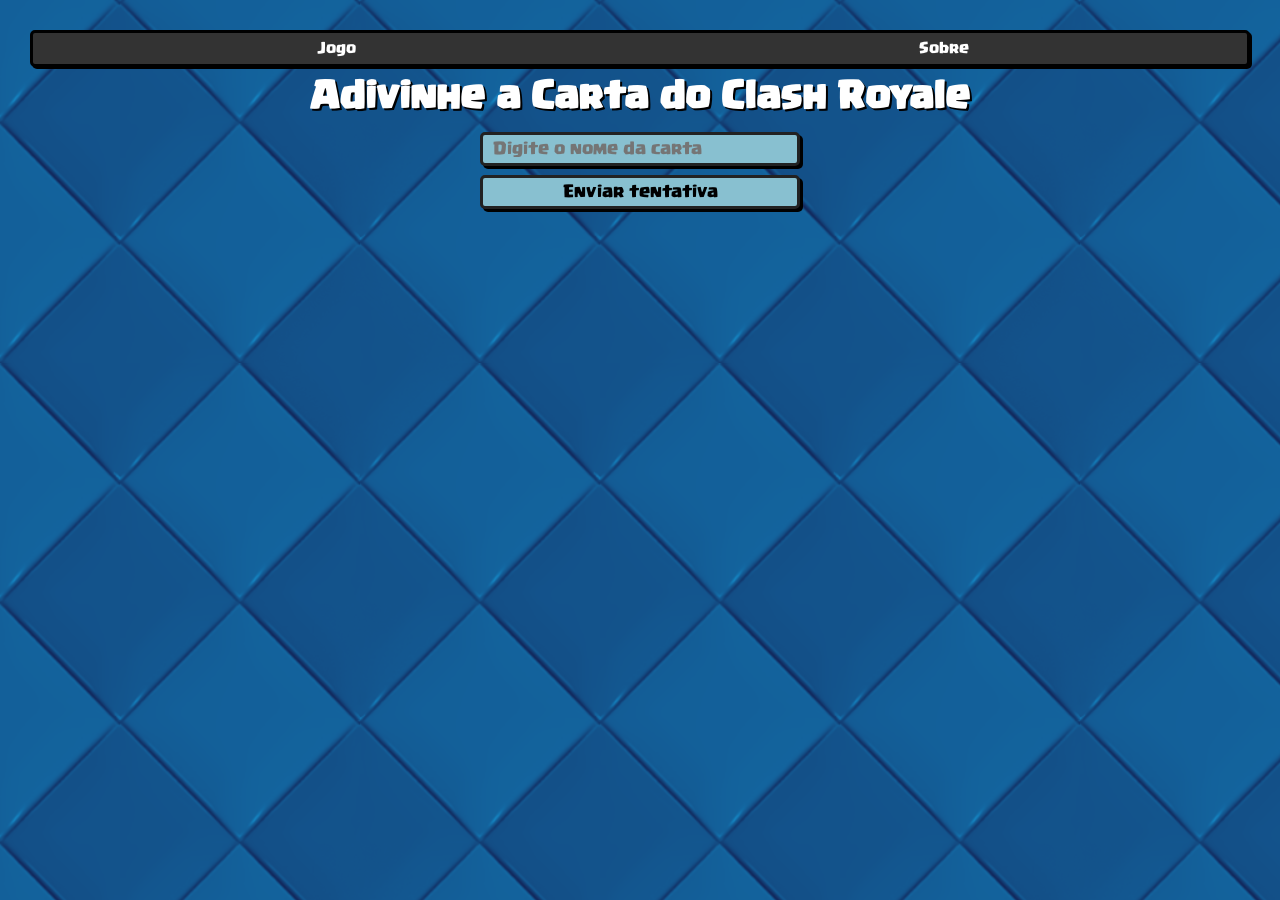
==== commit 24b3d3f9: "feat: add surrender button with game reset logic and implement result card flip animations" ====
--- a/index.html
+++ b/index.html
@@ -19,8 +19,10 @@
     <form id="jogo-form">
         <input type="text" id="tentativa" placeholder="Digite o nome da carta" required autocomplete="off" list="cartas-datalist">
         <datalist id="cartas-datalist"></datalist>
-        <br>
-        <input type="submit" value="Enviar tentativa">
+        <div class="botoes-container">
+            <input type="submit" value="Enviar tentativa">
+            <button type="button" id="btn-desistir" class="desistir" style="display: none;">Desistir 🏳️</button>
+        </div>
     </form>
 </div>
 
--- a/style.css
+++ b/style.css
@@ -94,6 +94,24 @@
     box-shadow: 1px 1px #000;
 }
 
+.botoes-container {
+    display: flex;
+    justify-content: center;
+    gap: 10px;
+    width: 100%;
+    max-width: 320px;
+    margin: 3px auto;
+}
+
+.desistir {
+    background-color: #e53935;
+    color: white;
+}
+
+.desistir:hover {
+    background-color: #f44336;
+}
+
 #resultado-container {
     display: flex;
     flex-direction: column;
@@ -158,11 +176,31 @@
 .resultado p.correct,
 .resultado .correct {
     background-color: #4caf50;
+    color: white;
 }
 
 .resultado p.incorrect,
 .resultado .incorrect {
     background-color: #e53935;
+    color: white;
+}
+
+@keyframes flipIn {
+    0% {
+        transform: rotateY(90deg);
+        opacity: 0;
+    }
+    100% {
+        transform: rotateY(0deg);
+        opacity: 1;
+    }
+}
+
+.flip-animation {
+    animation: flipIn 0.6s cubic-bezier(0.175, 0.885, 0.32, 1.275) forwards;
+    transform-origin: center;
+    opacity: 0;
+    transform: rotateY(90deg);
 }
 
 @media (min-width: 600px) {
